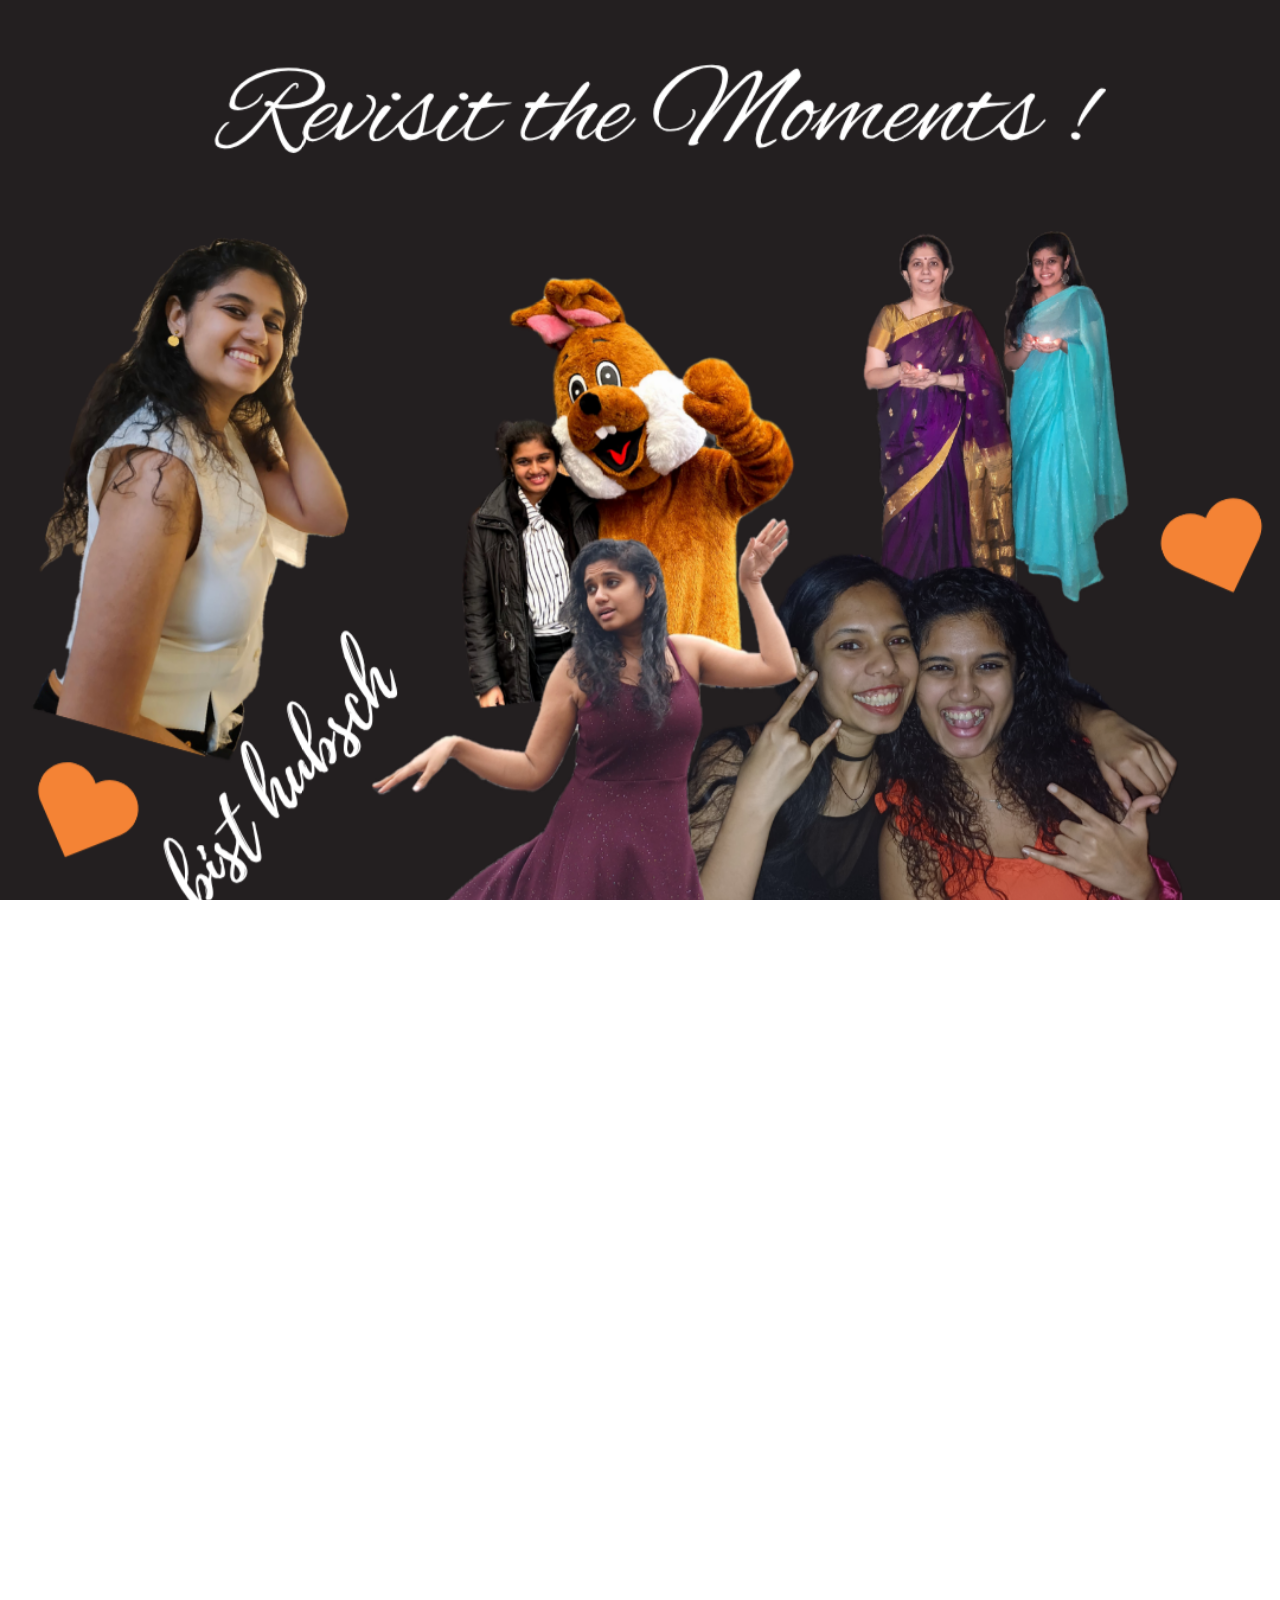
==== Moments_of_you.html @ e3fb8f50 "Momoments_1" ====
<!DOCTYPE html>
<html lang="en">
<head>
    <meta charset="UTF-8">
    <title>My Page</title>
    <style>
        html, body {
            margin: 0;
            padding: 0;
            width: 100%;
            height: 100%;
            overflow-y: auto;      /* allows scrolling */
        }

        img {
            width: 100vw;          /* fits screen width */
            height: auto;          /* keeps aspect ratio */
            display: block;        /* removes gaps */
        }
    </style>
</head>
<body>
    <img src="Moments_1.png" alt="My Image">
</body>
</html>
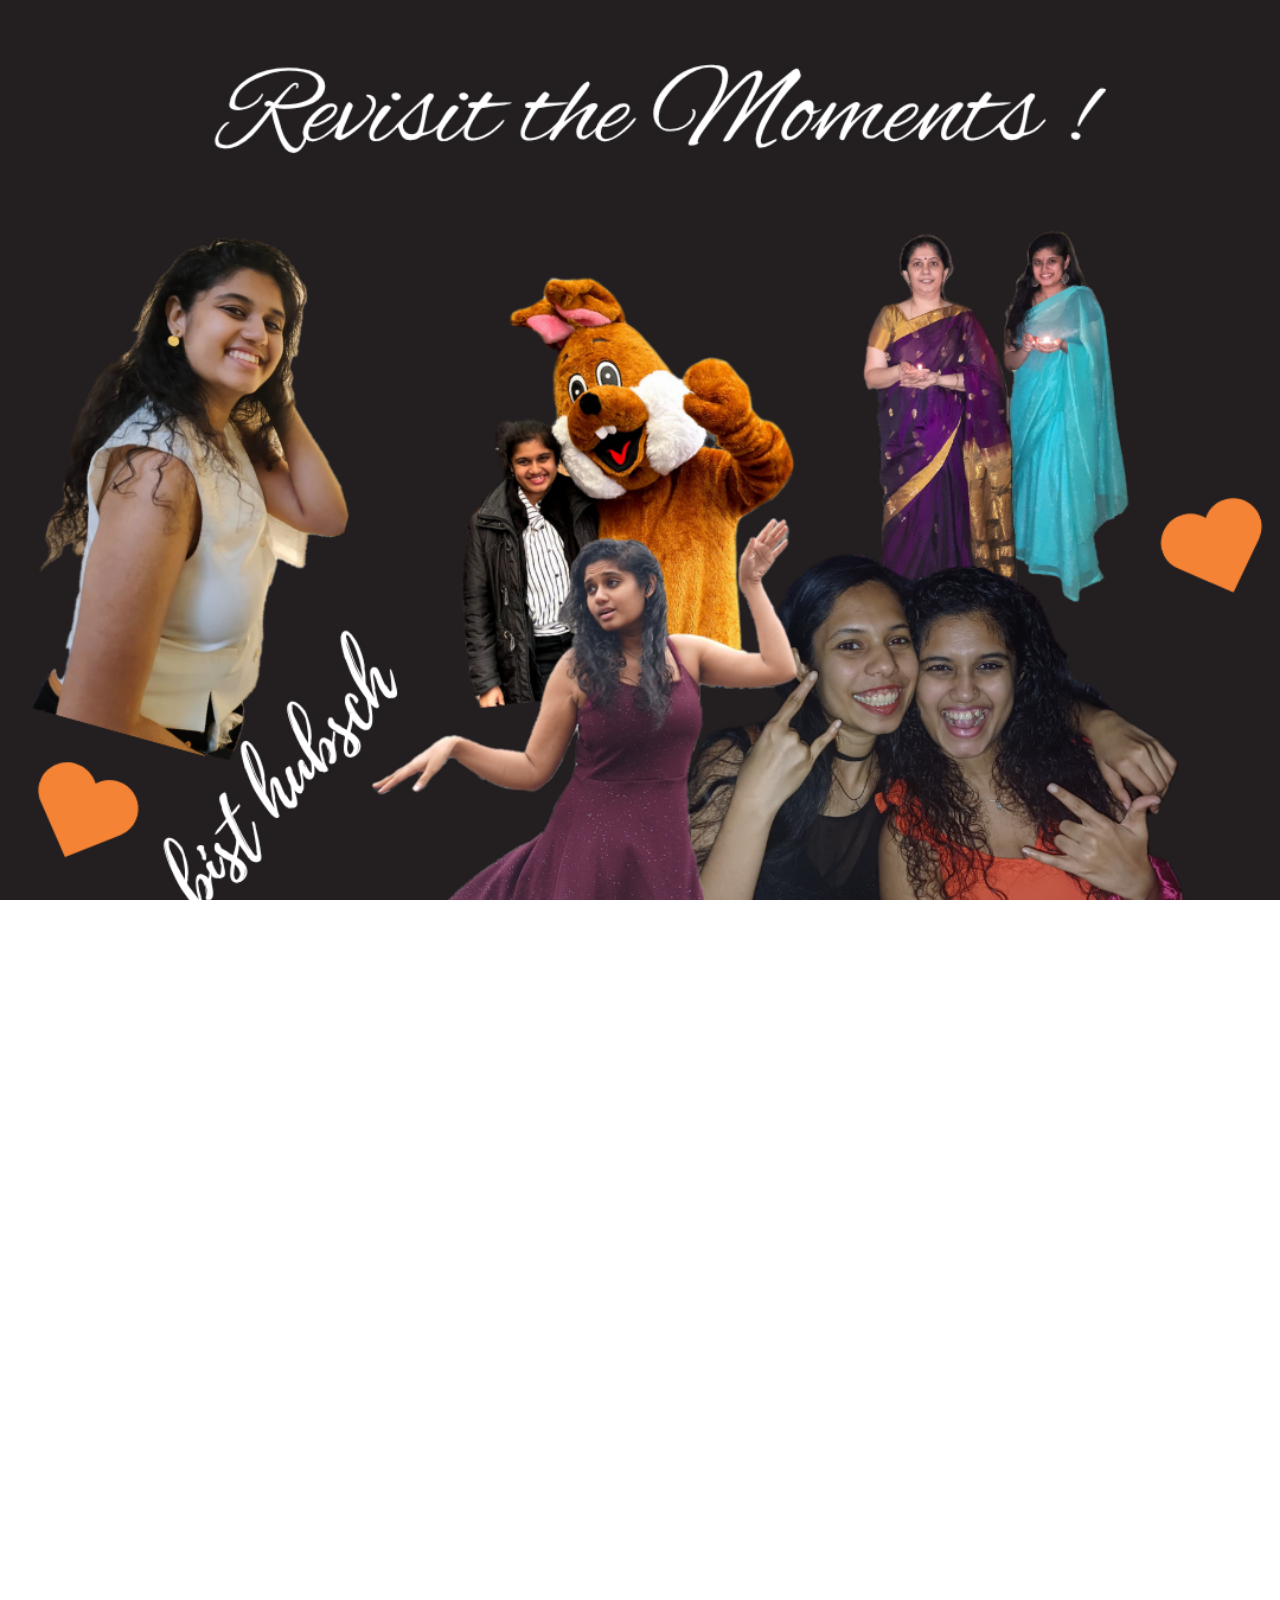
==== commit 70201718: "Moment 2 and 3" ====
--- a/Moments_of_you.html
+++ b/Moments_of_you.html
@@ -21,5 +21,7 @@
 </head>
 <body>
     <img src="Moments_1.png" alt="My Image">
+    <img src="Moments_2.png" alt="Image 2">
+    <img src="Moments_3.png" alt="Image 3">
 </body>
 </html>
